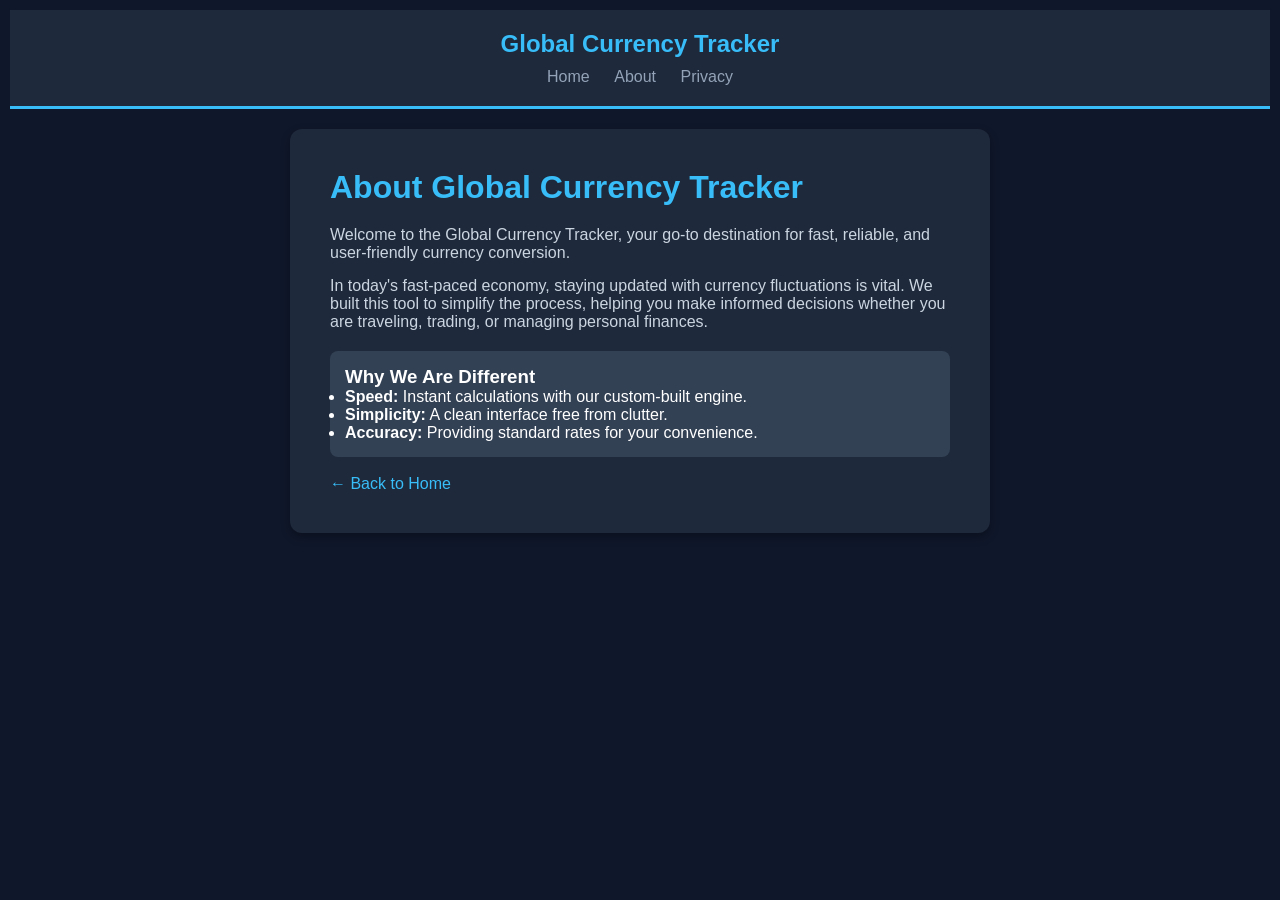
==== about.html @ 9e3cbcc0 "updated app" ====
<!DOCTYPE html>
<html lang="en">
<head>
    <meta charset="UTF-8">
    <meta name="viewport" content="width=device-width, initial-scale=1.0">
    <title>About Us - Global Currency Tracker</title>
    <link rel="stylesheet" href="style.css">
    <style>
        .container { max-width: 700px; padding: 40px; }
        h1 { color: #38bdf8; margin-bottom: 20px; }
        p { margin-bottom: 15px; color: #cbd5e1; }
        .feature-box { background: #334155; padding: 15px; border-radius: 8px; margin-top: 20px; }
    </style>
</head>
<body>
    <header class="main-header">
        <h1>Global Currency Tracker</h1>
        <nav>
            <a href="index.html">Home</a>
            <a href="about.html">About</a>
            <a href="privacy.html">Privacy</a>
        </nav>
    </header>
    <div class="container">
        <h1>About Global Currency Tracker</h1>
        <p>Welcome to the Global Currency Tracker, your go-to destination for fast, reliable, and user-friendly currency conversion.</p>
        <p>In today's fast-paced economy, staying updated with currency fluctuations is vital. We built this tool to simplify the process, helping you make informed decisions whether you are traveling, trading, or managing personal finances.</p>
        
        <div class="feature-box">
            <h3>Why We Are Different</h3>
            <ul>
                <li><strong>Speed:</strong> Instant calculations with our custom-built engine.</li>
                <li><strong>Simplicity:</strong> A clean interface free from clutter.</li>
                <li><strong>Accuracy:</strong> Providing standard rates for your convenience.</li>
            </ul>
        </div>
        <br>
        <a href="index.html" style="color: #38bdf8; text-decoration: none;">&larr; Back to Home</a>
    </div>
</body>
</html>
---- style.css ----
* { box-sizing: border-box; margin: 0; padding: 0; }

body { font-family: 'Segoe UI', sans-serif; background: #0f172a; color: white; width: 100%; min-height: 100vh; padding: 10px; }

.container { background: #1e293b; padding: 20px; width: 100%; max-width: 500px; margin: 10px auto; border-radius: 12px; box-shadow: 0 4px 10px rgba(0,0,0,0.3); }

h2 { text-align: center; color: #38bdf8; margin-bottom: 20px; }

input, select, button { display: block; width: 100%; padding: 15px; margin-bottom: 15px; border-radius: 8px; border: none; font-size: 16px; box-sizing: border-box; }

button { background: #38bdf8; color: white; font-weight: bold; cursor: pointer; transition: 0.3s; }
button:hover { background: #0ea5e9; }

/* Add this if you want your result area to look clean even with errors */
#result { 
    margin: 20px 0; 
    font-size: 1.2em; 
    text-align: center; 
    font-weight: bold; 
    color: #ffffff; 
    opacity: 0; 
    transition: opacity 0.5s; 
    min-height: 1.5em; /* Keeps the layout from jumping */
}
.ad-slot { width: 100%; min-height: 100px; background: #334155; margin-bottom: 20px; display: flex; align-items: center; justify-content: center; color: #94a3b8; border: 1px dashed #64748b; border-radius: 8px; }

/* Spinner Style */
.spinner { border: 4px solid #f3f3f3; border-top: 4px solid #38bdf8; border-radius: 50%; width: 30px; height: 30px; animation: spin 1s linear infinite; margin: 20px auto; }
@keyframes spin { 0% { transform: rotate(0deg); } 100% { transform: rotate(360deg); } }


/* Header and Navigation Styles */
.main-header {
    text-align: center;
    padding: 20px;
    background: #1e293b;
    margin-bottom: 20px;
    border-bottom: 3px solid #38bdf8;
}

.main-header h1 {
    color: #38bdf8;
    margin-bottom: 10px;
    font-size: 1.5em;
}

.main-header nav a {
    color: #94a3b8;
    text-decoration: none;
    margin: 0 10px;
    font-weight: 500;
}

.main-header nav a:hover {
    color: #ffffff;
}
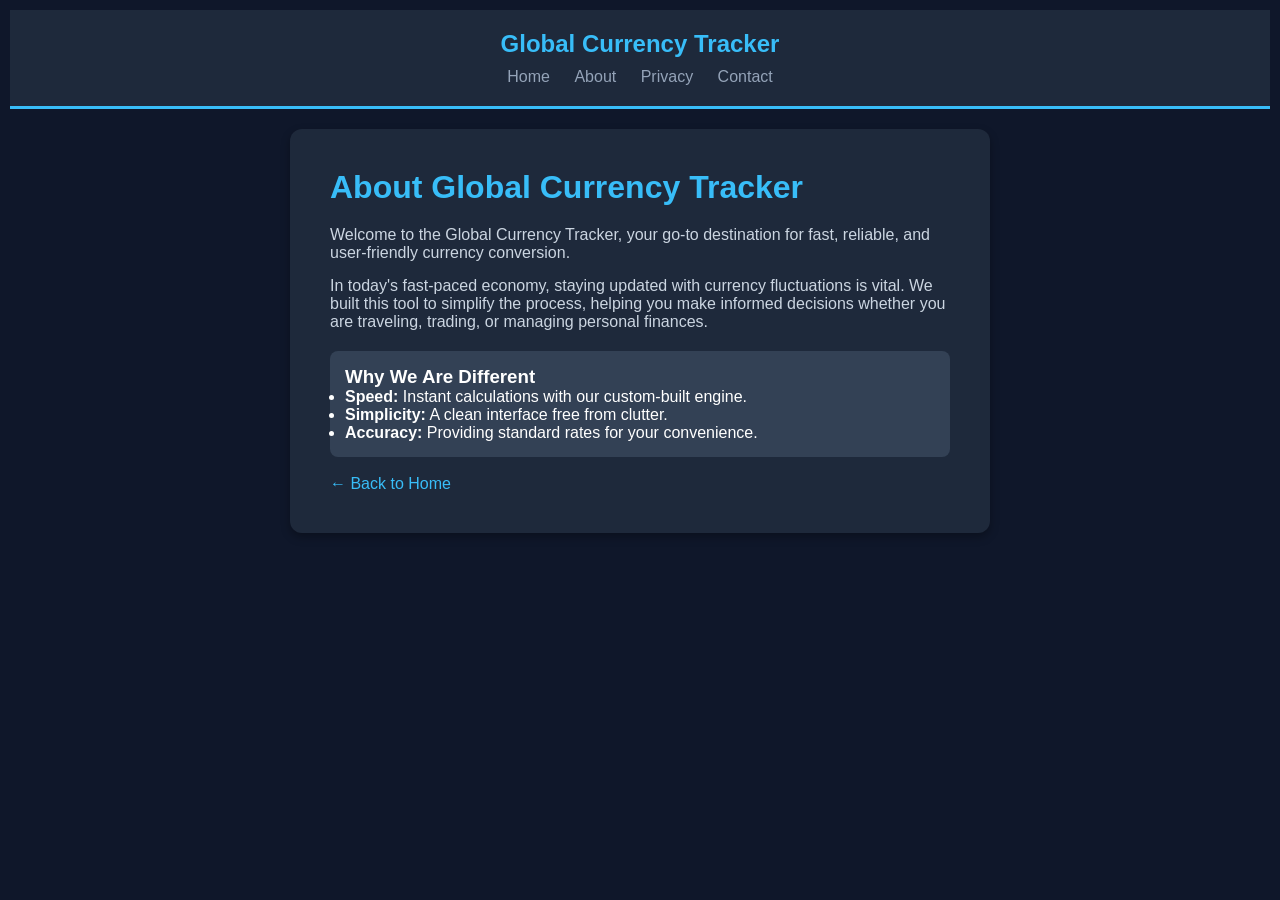
==== commit 07912f19: "added a file" ====
--- a/about.html
+++ b/about.html
@@ -19,6 +19,7 @@
             <a href="index.html">Home</a>
             <a href="about.html">About</a>
             <a href="privacy.html">Privacy</a>
+            <a href="contact.html">Contact</a>
         </nav>
     </header>
     <div class="container">
